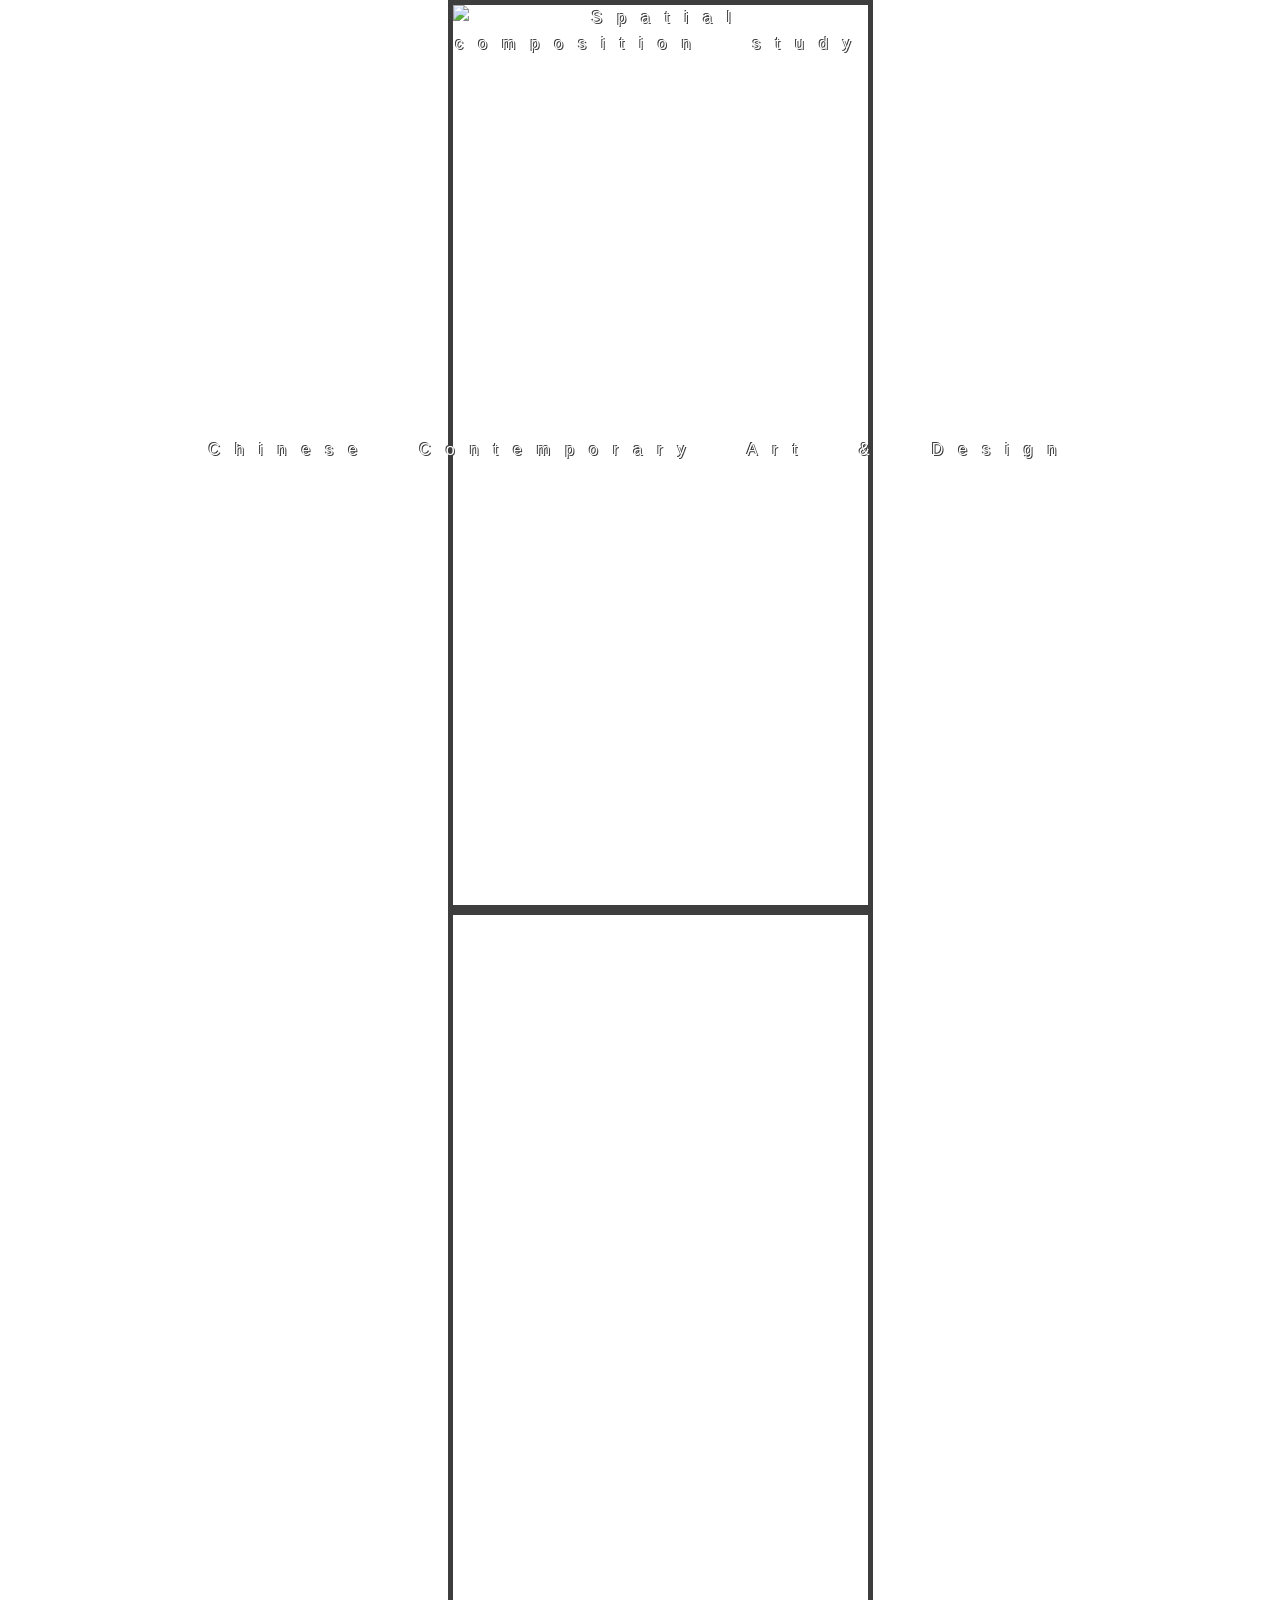
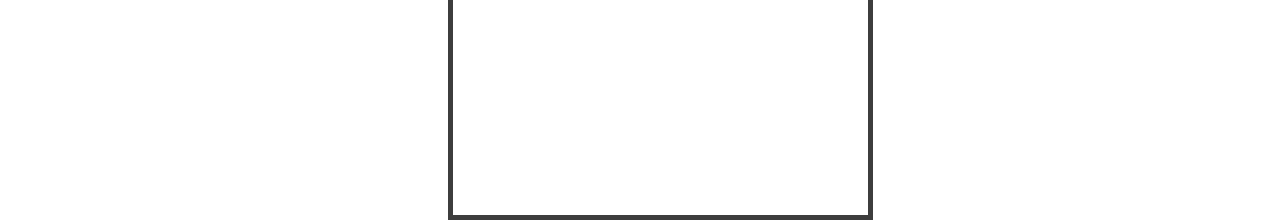
==== homepage.html @ c3b9ce4e "Add files via upload" ====
<!DOCTYPE html>
<html lang="en">

<head>
    <meta charset="UTF-8">
    <meta name="viewport" content="width=device-width, initial-scale=1.0">
    <title>Homepage</title>
    <link rel="stylesheet" href="homepage.css" />
</head>

<body>
    <div id="Homepage"></div>

    <div class="placeholder">
      <img src="https://ejoveart.com/wp-content/uploads/2024/11/IMG_7705.gif" alt="Spatial composition study" style="width: 100%;">
    </div>
    <div class="columns">
  <div class="h1">Chinese Contemporary Art & Design</div>
    </div>
    </div>
</body>
</html>
---- homepage.css ----
body {
    margin:0;
    font-family: -apple-system, 'Franklin Gothic Medium', 'Arial Narrow', Arial, sans-serif;
  color: #ffffff;
  text-shadow: -1px -1px 0 #3d3d3d, 1px 1px 0 #3d3d3d;
  letter-spacing: 15px;
  word-spacing: 2.5cap;
  line-height: 1.6;
}

#Homepage{
    background-image: url("main\ page\ image.png");
    height: 100vh;    /* Center and scale the image nicely */
    width:100%;
    background-position: center center;
    background-size: cover;
    position: fixed;
    top: 0;
    z-index: -1;    /* move the background image to the back of h1 */

}

.placeholder {
    margin-left:35%;
    width: 415px;
    border: 5px solid #3d3d3d;
    height: 100vh;
    position: relative;
    text-align: center;
}

.placeholder img {
  width: 100%;
  height: 100%;
  object-fit: cover;
  display: block;
}

.columns {
    margin-left:35%;
    display: flex;
    width: 415px;
    height: 400px;
    border: 5px solid #3d3d3d;
    justify-content: center;
    align-items: center;
    height: 100vh;
    top: 0;
}

.columns .h1 {
    position: absolute;
    top: 50%;
    left: 50%;
    transform: translate(-50%, -50%);
    color: white;
    margin: 0;
    white-space: nowrap; /* Prevents text from wrapping */
}

/* h1 {
  position: absolute;
  top: 50%;
  left: 50%;
  /* padding: 1rem;
  text-align:right; */
/* } */
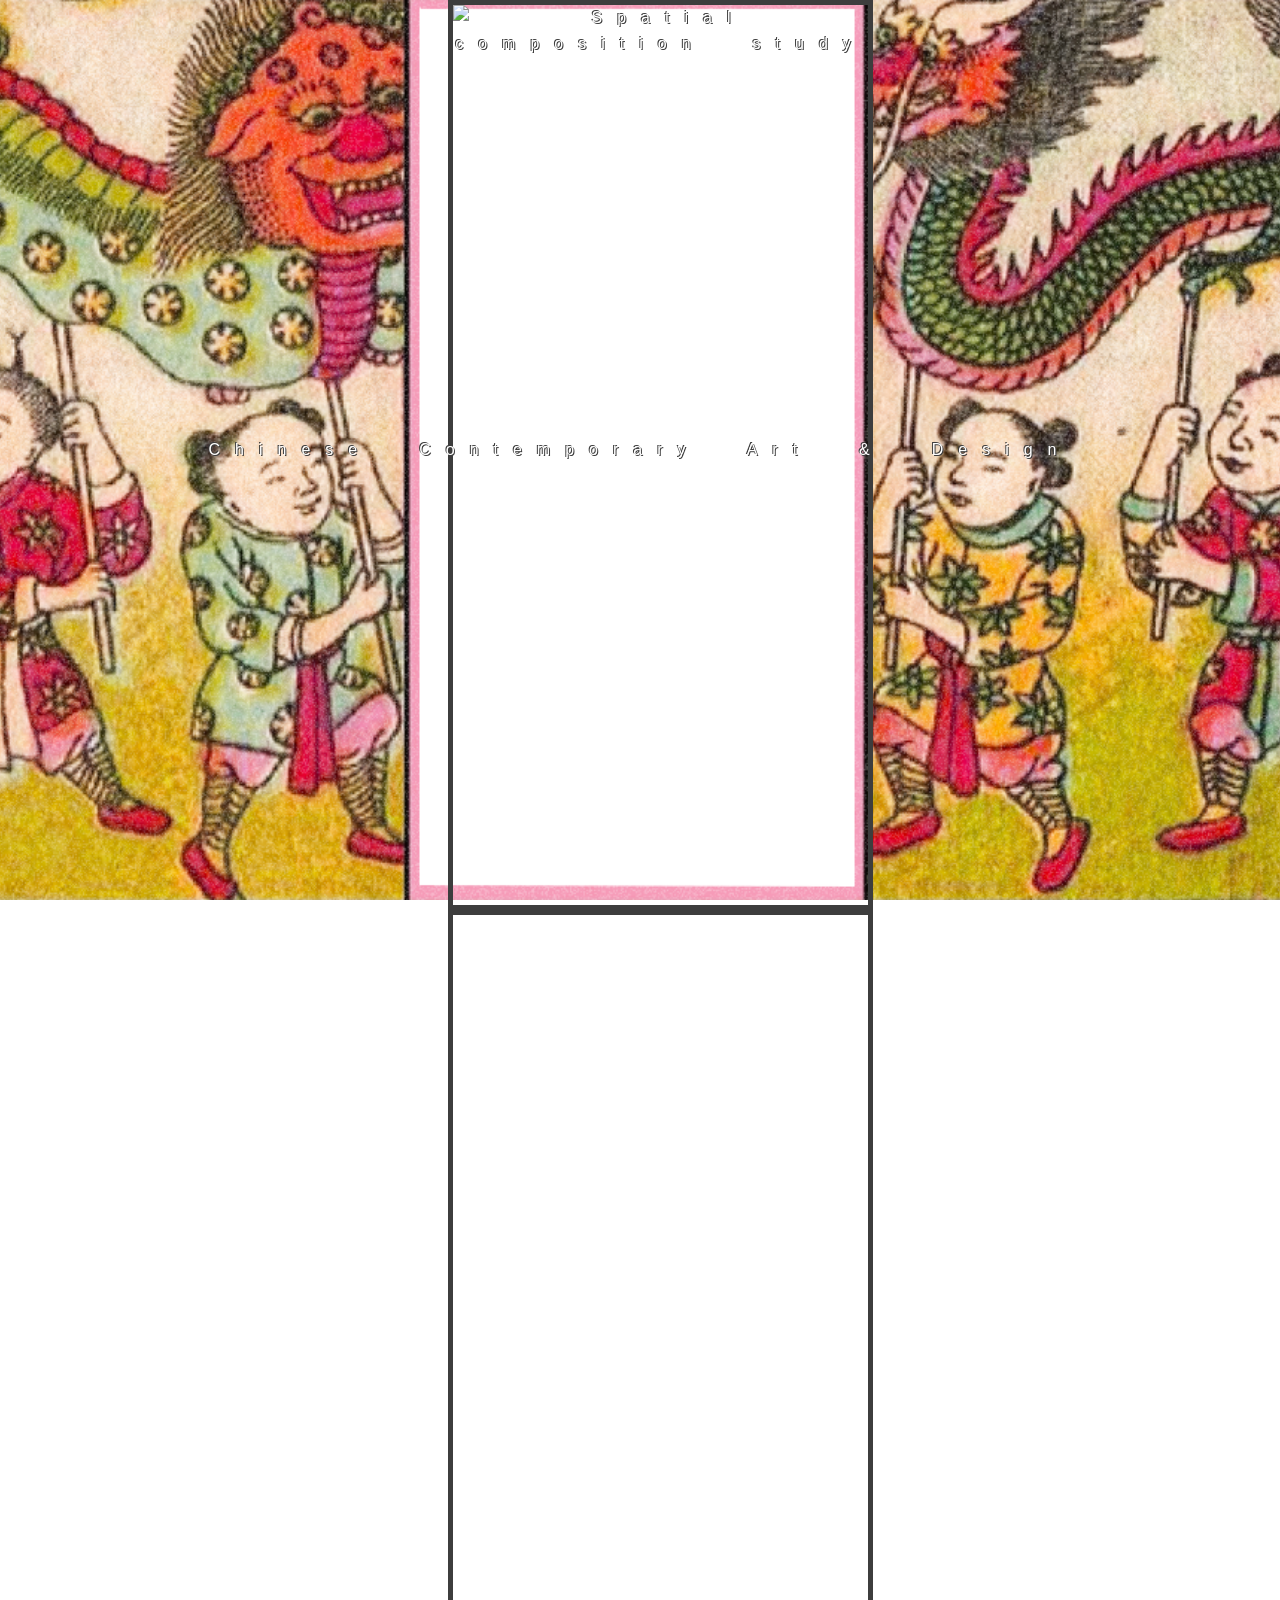
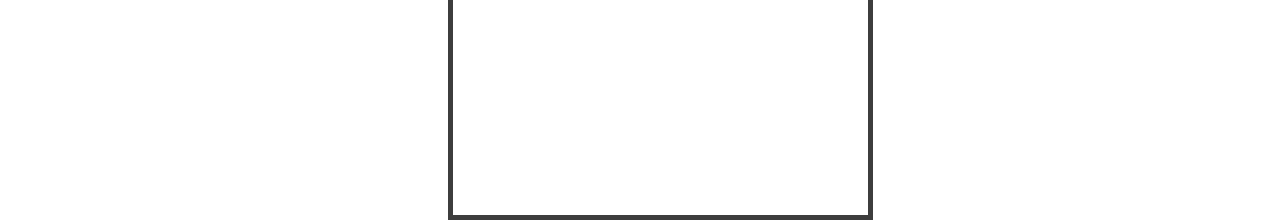
==== commit 576fd9ca: "Add files via upload" ====
--- a/homepage.html
+++ b/homepage.html
@@ -12,7 +12,7 @@
     <div id="Homepage"></div>
 
     <div class="placeholder">
-      <img src="https://ejoveart.com/wp-content/uploads/2024/11/IMG_7705.gif" alt="Spatial composition study" style="width: 100%;">
+      <img src="4.gif" alt="Spatial composition study" style="width: 100%;">
     </div>
     <div class="columns">
   <div class="h1">Chinese Contemporary Art & Design</div>
